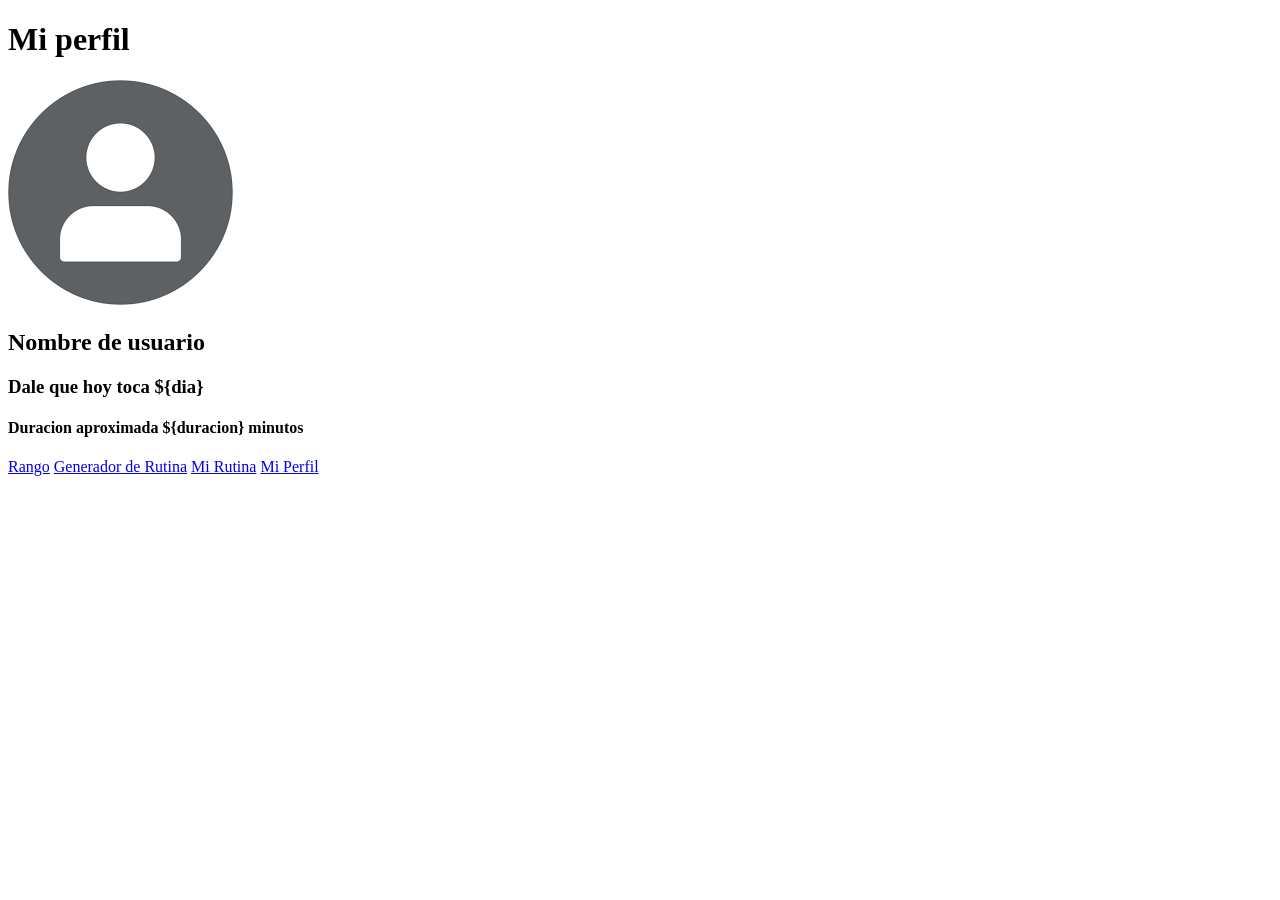
==== index.html @ 6d7e394a "Add files via upload" ====
<!DOCTYPE html>
<html lang="en">
<head>
    <meta charset="UTF-8">
    <meta name="viewport" content="width=device-width, initial-scale=1.0">
    <link rel="stylesheet" href="style/perfil.css">
    <title>Document</title>
</head>
<body>
    <header>
        <h1>Mi perfil</h1>
    </header>
    <section class="user">
        <img src="[data-uri]" alt="">
        <h2>Nombre de usuario</h2>
    </section>
    <main>
        <section class="entrenoHoy">
            <h3>Dale que hoy toca ${dia} </h3>
            <h4>Duracion aproximada ${duracion} minutos</h4>
        </section>
        <section class="racha"></section>
        <section class="objetivo"></section>
        <section class="subirFoto"></section>
        <section class="fotos"></section>
    </main>
    <footer>
        <nav>
            <a href="rango.html">Rango</a>
            <a href="generador.html">Generador de Rutina</a>
            <a href="miRutina.html">Mi Rutina</a>
            <a href="index.html">Mi Perfil</a>
        </nav>
    </footer>
    <script src="js/perfil.js"></script>
</body>
</html>
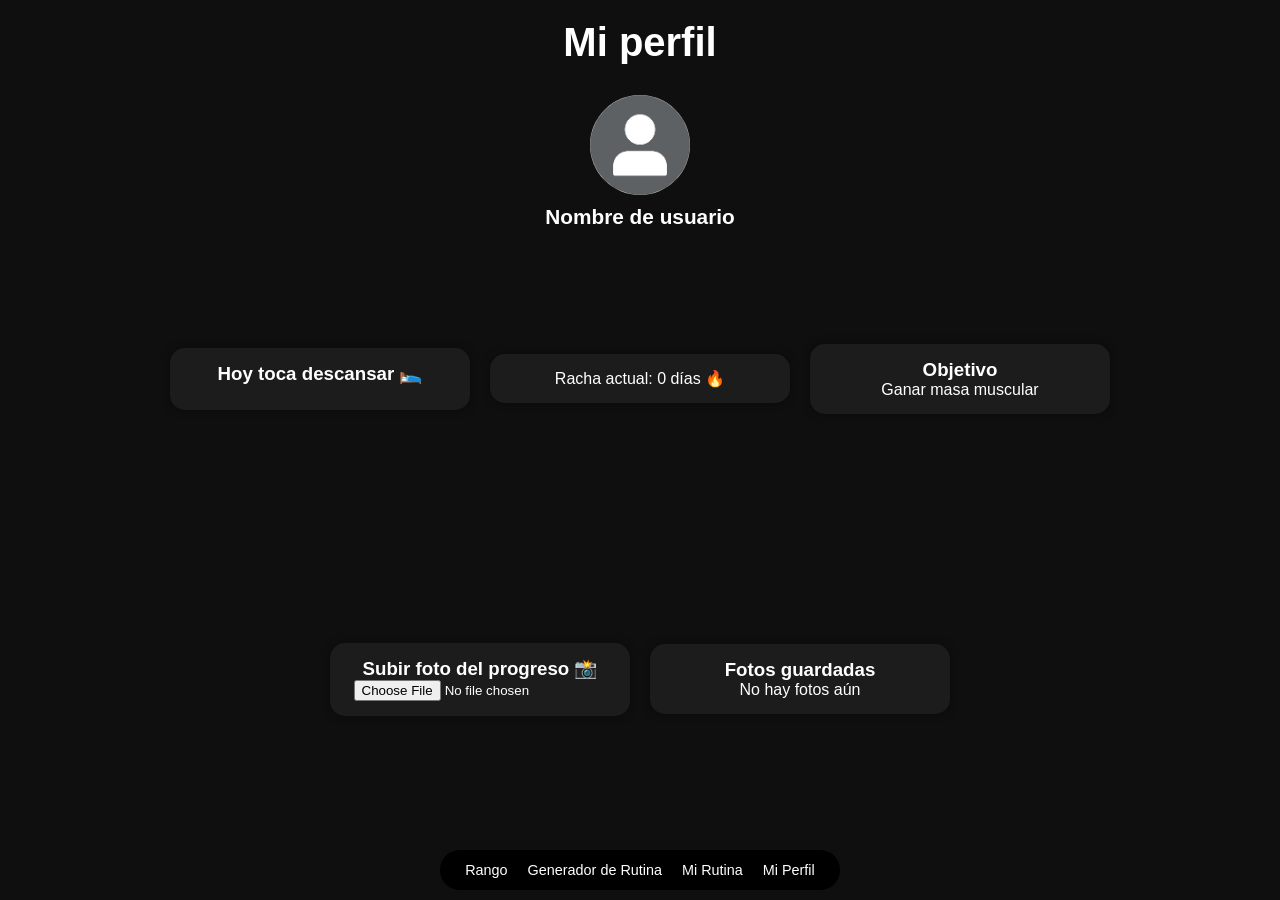
==== commit 4f7dd64e: "Add files via upload" ====
--- a/index.html
+++ b/index.html
@@ -3,6 +3,7 @@
 <head>
     <meta charset="UTF-8">
     <meta name="viewport" content="width=device-width, initial-scale=1.0">
+    <link rel="stylesheet" href="style/style.css">
     <link rel="stylesheet" href="style/perfil.css">
     <title>Document</title>
 </head>
@@ -12,7 +13,7 @@
     </header>
     <section class="user">
         <img src="[data-uri]" alt="">
-        <h2>Nombre de usuario</h2>
+        <h2 id="username">Nombre de usuario</h2>
     </section>
     <main>
         <section class="entrenoHoy">
--- a/style/style.css
+++ b/style/style.css
@@ -0,0 +1,14 @@
+body{
+background:#0f0f0f;
+color:#fff;
+font-family:Arial;
+margin:0;
+padding-bottom: 50px;
+}
+
+*{
+    margin:0;
+    padding:0;
+    box-sizing:border-box;
+    font-family:Arial, Helvetica, sans-serif;
+}
--- a/style/perfil.css
+++ b/style/perfil.css
@@ -0,0 +1,137 @@
+body{
+    min-height:100vh;
+    display:flex;
+    flex-direction:column;
+}
+
+/* HEADER */
+
+header{
+    text-align:center;
+    padding:20px;
+}
+
+header h1{
+    font-size:2rem;
+    font-weight:bold;
+}
+
+/* USER */
+
+.user{
+    display:flex;
+    flex-direction:column;
+    align-items:center;
+    gap:10px;
+    margin-top:10px;
+}
+
+.user img{
+    width:80px;
+    height:80px;
+    border-radius:50%;
+    background:#999;
+}
+
+.user h2{
+    font-size:1.3rem;
+}
+
+/* MAIN */
+
+main{
+    flex:1;
+    display:flex;
+    flex-direction:column;
+    align-items:center;
+    gap:20px;
+    padding:20px;
+}
+
+/* TARJETAS */
+
+main section{
+    width:90%;
+    max-width:500px;
+    padding:15px;
+    border-radius:10px;
+    text-align:center;
+    background:#1c1c1c;
+    border-radius:15px;
+    margin-bottom:20px;
+    box-shadow:0 0 10px rgba(0,0,0,0.4);
+}
+
+/* entreno hoy */
+
+.entrenoHoy h3{
+    margin-bottom:10px;
+}
+
+/* footer */
+
+footer{
+    position: fixed;
+    bottom:0;
+    width:100%;
+    display:flex;
+    justify-content:center;
+    padding-bottom:10px;
+}
+
+/* barra */
+
+footer nav{
+    background:black;
+    padding:12px 25px;
+    border-radius:25px;
+    display:flex;
+    gap:20px;
+}
+
+/* links */
+
+footer a{
+    color:white;
+    text-decoration:none;
+    font-size:0.9rem;
+}
+
+/* hover */
+
+footer a:hover{
+    opacity:0.7;
+}
+
+/* RESPONSIVE */
+
+@media (min-width:600px){
+
+    header h1{
+        font-size:2.5rem;
+    }
+
+    .user img{
+        width:100px;
+        height:100px;
+    }
+
+    main section{
+        width:400px;
+    }
+
+}
+
+@media (min-width:900px){
+
+    main{
+        flex-direction:row;
+        flex-wrap:wrap;
+        justify-content:center;
+    }
+
+    main section{
+        width:300px;
+    }
+
+}
